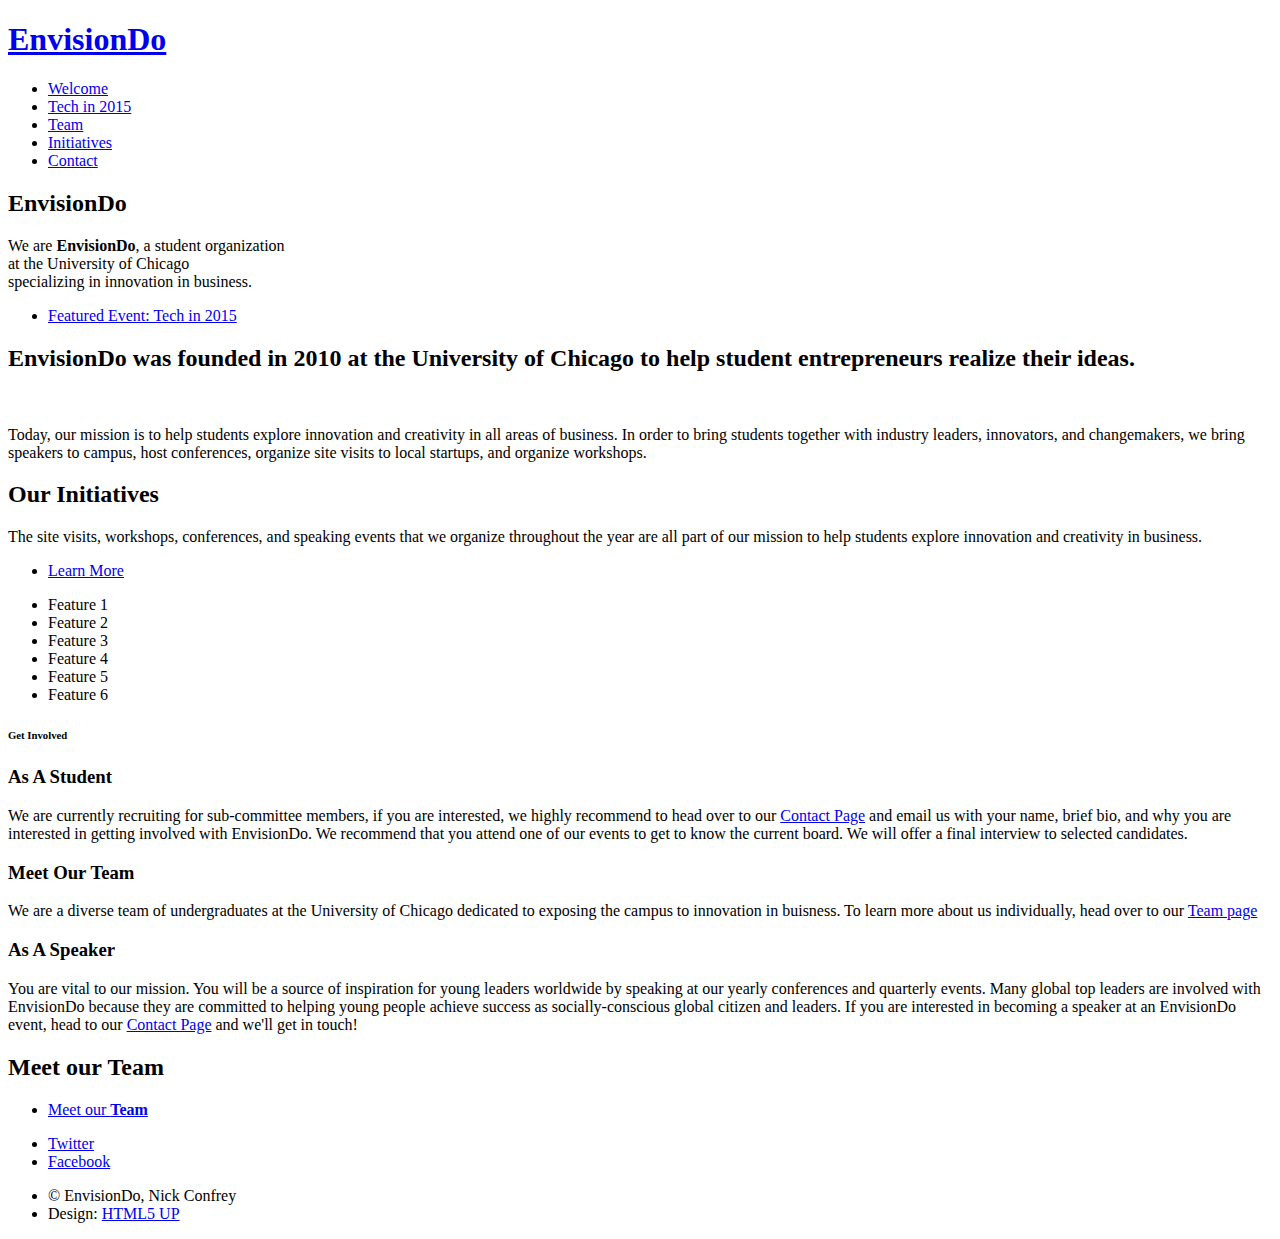
==== index.html @ 37965aa3 "took out sensitive information" ====
<!DOCTYPE HTML>
<!--
	Twenty by HTML5 UP
	html5up.net | @n33co
	Free for personal and commercial use under the CCA 3.0 license (html5up.net/license)

	Edited by Nick Confrey for EnvisionDo at the Unversity of Chicago.
-->
<html>
	<head>
		<title>EnvisionDo</title>
		<meta http-equiv="content-type" content="text/html; charset=utf-8" />
		<meta name="description" content="EnvisionDo is a student organization at the University of Chicago that promotes innovation in business." />
		<meta name="keywords" content="" />
		<!--[if lte IE 8]><script src="css/ie/html5shiv.js"></script><![endif]-->
		<script src="js/jquery.min.js"></script>
		<script src="js/jquery.dropotron.min.js"></script>
		<script src="js/jquery.scrolly.min.js"></script>
		<script src="js/jquery.scrollgress.min.js"></script>
		<script src="js/skel.min.js"></script>
		<script src="js/skel-layers.min.js"></script>
		<script src="js/init.js"></script>
		<noscript>
			<link rel="stylesheet" href="css/skel.css" />
			<link rel="stylesheet" href="css/style.css" />
			<link rel="stylesheet" href="css/style-wide.css" />
			<link rel="stylesheet" href="css/style-noscript.css" />
		</noscript>
		<!--[if lte IE 8]><link rel="stylesheet" href="css/ie/v8.css" /><![endif]-->
		<!--[if lte IE 9]><link rel="stylesheet" href="css/ie/v9.css" /><![endif]-->
	</head>
	<body class="index">
	
		<!-- Header -->
			<header id="header" class="alt">
				<h1 id="logo"><a href="index.html">EnvisionDo</a></h1>
				<nav id="nav">
					<ul>
						<li class="current"><a href="index.html">Welcome</a></li>
						<li class="techpage"><a href="TechConference.html">
							Tech in 2015</a></li>
						<li class="teampage"><a href="team.html">
							Team</a></li>
						<li class="initciativespage"><a href="initiatives.html">Initiatives</a></li>
						<li class="contactpage"><a href="contact.html">Contact</a></li>
					</ul>
				</nav>
			</header>

		<!-- Banner -->		
			<section id="banner">
				
				<!--
					".inner" is set up as an inline-block so it automatically expands
					in both directions to fit whatever's inside it. This means it won't
					automatically wrap lines, so be sure to use line breaks where
					appropriate (<br />).
				-->
				<div class="inner">
					
					<header>
						<h2>EnvisionDo</h2>
					</header>
					<p>We are <strong>EnvisionDo</strong>, a student organization
					<br />
					at the University of Chicago
					<br />
					specializing in innovation in business.</p>
					<footer>
						<ul class="buttons vertical">
							<li><a href="TechConference.html" class="button fit scrolly">Featured Event: Tech in 2015</a></li>
						</ul>
					</footer>
				
				</div>
				
			</section>
		
		<!-- Main -->
			<article id="main">

				<header class="special container">
					<span class="icon fa-bar-chart-o"></span>
					<h2>EnvisionDo was founded in 2010 at the University of Chicago to help student entrepreneurs realize their ideas. </h2>
					<br />
					<p>Today, our mission is to help students explore innovation and creativity in all areas of business. In order to bring students together with industry leaders, innovators, and changemakers, we bring speakers to campus, host conferences, organize site visits to local startups, and organize workshops.</p>
				</header>
					
				<!-- One -->
					<section class="wrapper style2 container special-alt">
						<div class="row 50%">
							<div class="8u 12u(2)">
							
								<header>
									<h2>Our Initiatives</h2>
								</header>
								<p>The site visits, workshops, conferences, and speaking events that we organize throughout the year are all part of our mission to help students explore innovation and creativity in business.</p>
								<footer>
									<ul class="buttons">
										<li><a href="initiatives.html" class="button">Learn More</a></li>
									</ul>
								</footer>
							
							</div>
							<div class="4u 12u(2) important(2)">
							
								<ul class="featured-icons">
									<li><span class="icon fa-clock-o"><span class="label">Feature 1</span></span></li>
									<li><span class="icon fa-volume-up"><span class="label">Feature 2</span></span></li>
									<li><span class="icon fa-laptop"><span class="label">Feature 3</span></span></li>
									<li><span class="icon fa-inbox"><span class="label">Feature 4</span></span></li>
									<li><span class="icon fa-lock"><span class="label">Feature 5</span></span></li>
									<li><span class="icon fa-cog"><span class="label">Feature 6</span></span></li>
								</ul>
							
							</div>				
						</div>
					</section>
					
				<!-- Two -->
					<section class="wrapper style1 container special">
						<h6> Get <strong> Involved </strong></h6>
						<div class="row">
							<div class="4u 12u(2)">
							
								<section>
									<span class="icon featured fa-check"></span>
									<header>
										<h3>As A Student</h3>
									</header>
									<p>We are currently recruiting for sub-committee members, if you are interested, we highly recommend to head over to our <a href="contact.html">Contact Page</a> and email us with your name, brief bio, and why you are interested in getting involved with EnvisionDo. We recommend that you attend one of our events to get to know the current board. We will offer a final interview to selected candidates.</p>
								</section>
							
							</div>
							<div class="4u 12u(2)">
							
								<section>
									<span class="icon featured fa-check"></span>
									<header>
										<h3>Meet Our Team</h3>
									</header>
									<p>We are a diverse team of undergraduates at the University of Chicago dedicated to exposing the campus to innovation in buisness. To learn more about us individually, head over to our <a href="team.html">Team page</a></p>
								</section>
							
							</div>
							<div class="4u 12u(2)">
							
								<section>
									<span class="icon featured fa-check"></span>
									<header>
										<h3>As A Speaker</h3>
									</header>
									<p>You are vital to our mission.

										You will be a source of inspiration for young leaders worldwide by speaking at our yearly conferences and quarterly events. Many global top leaders are involved with EnvisionDo because they are committed to helping young people achieve success as socially-conscious global citizen and leaders. If you are interested in becoming a speaker at an EnvisionDo event, head to our <a href="contact">Contact Page</a> and we'll get in touch!</p>
								</section>
							
							</div>
						</div>
					</section>
					
				<!-- Three -->
				<!--TEAM SECTION
					<section class="wrapper style3 container special">
					
						<header class="major">
							<h2>Meet our<strong>team</strong></h2>
						</header>
						
						<div class="row">
							<div class="6u 12u(2)">
							
								<section>
									<a href="#" class="image featured"><img src="images/pic01.jpg" alt="" /></a>
									<header>
										<h3>Nick Confrey</h3>
									</header>
									<p>Nick Confrey is a team member and is the best, blah blah blah. Sed tristique purus vitae volutpat commodo suscipit amet sed nibh. Proin a ullamcorper sed blandit. Sed tristique purus vitae volutpat commodo suscipit ullamcorper sed blandit lorem ipsum dolore.</p>
								</section>

							</div>
							<div class="6u 12u(2)">
							
								<section>
									<a href="#" class="image featured"><img src="images/pic02.jpg" alt="" /></a>
									<header>
										<h3>An Airport Terminal</h3>
									</header>
									<p>Sed tristique purus vitae volutpat commodo suscipit amet sed nibh. Proin a ullamcorper sed blandit. Sed tristique purus vitae volutpat commodo suscipit ullamcorper sed blandit lorem ipsum dolore.</p>
								</section>

							</div>
						</div>
						<div class="row">
							<div class="6u 12u(2)">
							
								<section>
									<a href="#" class="image featured"><img src="images/pic03.jpg" alt="" /></a>
									<header>
										<h3>Hyperspace Travel</h3>
									</header>
									<p>Sed tristique purus vitae volutpat commodo suscipit amet sed nibh. Proin a ullamcorper sed blandit. Sed tristique purus vitae volutpat commodo suscipit ullamcorper sed blandit lorem ipsum dolore.</p>
								</section>

							</div>
							<div class="6u 12u(2)">
							
								<section>
									<a href="#" class="image featured"><img src="images/pic04.jpg" alt="" /></a>
									<header>
										<h3>And Another Train</h3>
									</header>
									<p>Sed tristique purus vitae volutpat commodo suscipit amet sed nibh. Proin a ullamcorper sed blandit. Sed tristique purus vitae volutpat commodo suscipit ullamcorper sed blandit lorem ipsum dolore.</p>
								</section>

							</div>
						</div>

						<footer class="major">
							<ul class="buttons">
								<li><a href="#" class="button">See More</a></li>
							</ul>
						</footer>
					
					</section>
					-->
			</article>

		<!-- CTA -->
			<section id="cta">
			
				<header>
					<h2>Meet our <strong>Team</strong></h2>
				<footer>
					<ul class="buttons">
						<li><a href="team.html" class="button">Meet our <strong>Team</strong></a></li>
					</ul>
				</footer>
			
			</section>

		<!-- Footer -->
			<footer id="footer">
			
				<ul class="icons">
					<li><a href="https://twitter.com/EnvisionDo" class="icon circle fa-twitter"><span class="label">Twitter</span></a></li>
					<li><a href="https://www.facebook.com/EnvisionDo" class="icon circle fa-facebook"><span class="label">Facebook</span></a></li>
				</ul>
				
				<ul class="copyright">
					<li>&copy; EnvisionDo, Nick Confrey</li><li>Design: <a href="http://html5up.net">HTML5 UP</a></li>
				</ul>
			
			</footer>

	</body>
</html>
---- css/style.css ----
@import url("font-awesome.min.css");
@import url("http://fonts.googleapis.com/css?family=Lato:300,400,900");

/*
	Twenty by HTML5 UP
	html5up.net | @n33co

	Modified by Nick Confrey for EnvisionDo at the University of Chicago.
	
*/

/* Basic */

	body, #skel-layers-wrapper {
		background: #f3f6fa;
	}

	body.is-loading * {
		-moz-animation: none !important;
		-webkit-animation: none !important;
		-o-animation: none !important;
		-ms-animation: none !important;
		animation: none !important;
		-moz-transition: none !important;
		-webkit-transition: none !important;
		-o-transition: none !important;
		-ms-transition: none !important;
		transition: none !important;
	}

	body, input, select, textarea {
		color: #7c8081;
		font-family: 'Lato', sans-serif;
		font-size: 15pt;
		font-weight: 300;
		letter-spacing: 0.025em;
		line-height: 1.75em;
	}

	a {
		-moz-transition: color 0.2s ease-in-out, border-color 0.2s ease-in-out, background-color 0.2s ease-in-out;
		-webkit-transition: color 0.2s ease-in-out, border-color 0.2s ease-in-out, background-color 0.2s ease-in-out;
		-o-transition: color 0.2s ease-in-out, border-color 0.2s ease-in-out, background-color 0.2s ease-in-out;
		-ms-transition: color 0.2s ease-in-out, border-color 0.2s ease-in-out, background-color 0.2s ease-in-out;
		transition: color 0.2s ease-in-out, border-color 0.2s ease-in-out, background-color 0.2s ease-in-out;
		color: #3fb1a3;
		text-decoration: none;
		border-bottom: dotted 1px;
	}

		a:hover {
			border-bottom-color: transparent;
		}

	strong, b {
		font-weight: 400;
	}

	p, ul, ol, dl, table, blockquote {
		margin: 0 0 2em 0;
	}

	h1, h2, h3, h4, h5, h6 {
		color: inherit;
		font-weight: 300;
		line-height: 1.75em;
		margin-bottom: 1em;
		text-transform: uppercase;
	}

		h1 a, h2 a, h3 a, h4 a, h5 a, h6 a {
			color: inherit;
			text-decoration: none;
			border: 0;
		}

	h2 {
		font-size: 1.5em;
		letter-spacing: 0.1em;
	}

	h3 {
		font-size: 1.15em;
		letter-spacing: 0.025em;
	}

	sub {
		font-size: 0.8em;
		position: relative;
		top: 0.5em;
	}

	sup {
		font-size: 0.8em;
		position: relative;
		top: -0.5em;
	}

	hr {
		border-top: solid 1px rgba(124, 128, 129, 0.2);
		border: 0;
		margin-bottom: 1.5em;
	}

	blockquote {
		border-left: solid 0.5em rgba(124, 128, 129, 0.2);
		font-style: italic;
		padding: 1em 0 1em 2em;
	}

/* Section/Article */

	section.special, article.special {
		text-align: center;
	}

	header.major {
		padding-bottom: 2em;
	}

	header.special {
		margin-bottom: 5em;
		padding-top: 7em;
		position: relative;
		text-align: center;
	}

		header.special:before, header.special:after {
			border-bottom: solid 1.5px;
			border-top: solid 1.5px;
			content: '';
			height: 7px;
			opacity: 0.1;
			position: absolute;
			top: 1.75em;
			width: 43%;
		}

		header.special:before {
			left: 0;
		}

		header.special:after {
			right: 0;
		}

		header.special h2 {
			margin-bottom: 0;
		}

		header.special h2 + p {
			margin-bottom: 0;
			padding-top: 1.5em;
		}

		header.special .icon {
			cursor: default;
			height: 7em;
			left: 0;
			position: absolute;
			text-align: center;
			top: 1em;
			width: 100%;
		}

			header.special .icon:before {
				font-size: 3.5em;
				opacity: 0.35;
			}

	footer > :last-child {
		margin-bottom: 0;
	}

	footer.major {
		padding-top: 3em;
	}

/* Form */

	input[type="text"],
	input[type="password"],
	input[type="email"],
	textarea {
		-moz-transition: background-color 0.2s ease-in-out, border-color 0.2s ease-in-out;
		-webkit-transition: background-color 0.2s ease-in-out, border-color 0.2s ease-in-out;
		-o-transition: background-color 0.2s ease-in-out, border-color 0.2s ease-in-out;
		-ms-transition: background-color 0.2s ease-in-out, border-color 0.2s ease-in-out;
		transition: background-color 0.2s ease-in-out, border-color 0.2s ease-in-out;
		-moz-appearance: none;
		-webkit-appearance: none;
		-o-appearance: none;
		-ms-appearance: none;
		appearance: none;
		background: none;
		border: solid 1px rgba(124, 128, 129, 0.2);
		color: inherit;
		display: block;
		padding: 0.75em;
		text-decoration: none;
		width: 100%;
		outline: 0;
	}

		input[type="text"]:focus,
		input[type="password"]:focus,
		input[type="email"]:focus,
		textarea:focus {
			border-color: #83d3c9;
		}

	input[type="text"],
	input[type="password"],
	input[type="email"] {
		line-height: 1em;
	}

	::-webkit-input-placeholder {
		color: inherit;
		opacity: 0.5;
		position: relative;
		top: 3px;
	}

	:-moz-placeholder {
		color: inherit;
		opacity: 0.5;
	}

	::-moz-placeholder {
		color: inherit;
		opacity: 0.5;
	}

	:-ms-input-placeholder {
		color: inherit;
		opacity: 0.5;
	}

	.formerize-placeholder {
		color: rgba(124, 128, 129, 0.5) !important;
	}

/* Image */

	.image {
		border: 0;
		position: relative;
	}

		.image:before {
			background: url("images/overlay.png");
			content: '';
			height: 100%;
			left: 0;
			position: absolute;
			top: 0;
			width: 100%;
		}

		.image.fit {
			display: block;
		}

			.image.fit img {
				display: block;
				width: 100%;
			}

		.image.featured {
			display: block;
			margin: 0 0 2em 0;
			width: 100%;
			/*width: 200px;
			height: auto;*/
		}

			.image.featured img {
				display: block;
				width: 100%;
			}

/* Icon */

	.icon {
		position: relative;
	}

		.icon:before {
			-moz-osx-font-smoothing: grayscale;
			-webkit-font-smoothing: antialiased;
			font-family: FontAwesome;
			font-style: normal;
			font-weight: normal;
			text-transform: none !important;
		}

		.icon.circle {
			-moz-transition: all 0.2s ease-in-out;
			-webkit-transition: all 0.2s ease-in-out;
			-o-transition: all 0.2s ease-in-out;
			-ms-transition: all 0.2s ease-in-out;
			transition: all 0.2s ease-in-out;
			border: 0;
			border-radius: 100%;
			display: inline-block;
			font-size: 1.25em;
			height: 2.25em;
			left: 0;
			line-height: 2.25em;
			text-align: center;
			text-decoration: none;
			top: 0;
			width: 2.25em;
		}

			.icon.circle:hover {
				top: -0.2em;
			}

			.icon.circle.fa-twitter {
				background: #70aecd;
				color: white;
			}

				.icon.circle.fa-twitter:hover {
					background: #7fb7d2;
				}

			.icon.circle.fa-facebook {
				background: #7490c3;
				color: white;
			}

				.icon.circle.fa-facebook:hover {
					background: #829bc9;
				}

			.icon.circle.fa-google-plus {
				background: #db6b67;
				color: white;
			}

				.icon.circle.fa-google-plus:hover {
					background: #df7b77;
				}

			.icon.circle.fa-github {
				background: #dcad8b;
				color: white;
			}

				.icon.circle.fa-github:hover {
					background: #e1b89b;
				}

			.icon.circle.fa-dribbble {
				background: #da83ae;
				color: white;
			}

				.icon.circle.fa-dribbble:hover {
					background: #df93b8;
				}

		.icon.featured {
			cursor: default;
			display: block;
			margin: 0 0 1.5em 0;
			opacity: 0.35;
			text-align: center;
		}

			.icon.featured:before {
				font-size: 5em;
				line-height: 1em;
			}

		.icon > .label {
			display: none;
		}

/* List */

	ol.default {
		list-style: decimal;
		padding-left: 1.25em;
	}

		ol.default li {
			padding-left: 0.25em;
		}

	ul.default {
		list-style: disc;
		padding-left: 1em;
	}

		ul.default li {
			padding-left: 0.5em;
		}

	ul.icons {
		cursor: default;
	}

		ul.icons li {
			display: inline-block;
			line-height: 1em;
			padding-left: 0.5em;
		}

			ul.icons li:first-child {
				padding-left: 0;
			}

	ul.featured-icons {
		cursor: default;
		margin: -0.75em 0 0 0;
		opacity: 0.35;
		overflow: hidden;
		position: relative;
		height: 100px;
	}

	ul.logos {
		height: 10%;
		position: relative;
	}

		ul.featured-icons li {
			display: block;
			float: left;
			text-align: center;
			width: 50%;
		}

		ul.logos li {
			display: block;
			float: left;
			text-align: center;
		}

			ul.featured-icons li .icon {
				display: inline-block;
				font-size: 6.25em;
				height: 1.25em;
				line-height: 1.25em;
				width: 1em;
			}

			ul.logos li .images {
				display: inline-block;
				height: 10px;
			}

	ul.buttons {
		cursor: default;
	}

		ul.buttons:last-child {
			margin-bottom: 0;
		}

		ul.buttons li {
			display: inline-block;
			padding: 0 0 0 1.5em;
		}

			ul.buttons li:first-child {
				padding: 0;
			}

		ul.buttons.vertical li {
			display: block;
			padding: 1.5em 0 0 0;
		}

			ul.buttons.vertical li:first-child {
				padding: 0;
			}

/* Table */

	table {
		width: 100%;
	}

		table.default {
			width: 100%;
		}

			table.default tbody tr {
				border-bottom: solid 1px rgba(124, 128, 129, 0.2);
			}

			table.default td {
				padding: 0.5em 1em 0.5em 1em;
			}

			table.default th {
				font-weight: 400;
				padding: 0.5em 1em 0.5em 1em;
				text-align: left;
			}

			table.default thead {
				background: #7c8081;
				color: #fff;
			}

/* Button */

	input[type="button"],
	input[type="submit"],
	input[type="reset"],
	.button {
		-moz-appearance: none;
		-webkit-appearance: none;
		-o-appearance: none;
		-ms-appearance: none;
		appearance: none;
		-moz-transition: color 0.2s ease-in-out, border-color 0.2s ease-in-out, background-color 0.2s ease-in-out;
		-webkit-transition: color 0.2s ease-in-out, border-color 0.2s ease-in-out, background-color 0.2s ease-in-out;
		-o-transition: color 0.2s ease-in-out, border-color 0.2s ease-in-out, background-color 0.2s ease-in-out;
		-ms-transition: color 0.2s ease-in-out, border-color 0.2s ease-in-out, background-color 0.2s ease-in-out;
		transition: color 0.2s ease-in-out, border-color 0.2s ease-in-out, background-color 0.2s ease-in-out;
		background: none;
		border: solid 1px;
		color: inherit;
		cursor: pointer;
		display: inline-block;
		font-size: 0.8em;
		font-weight: 900;
		letter-spacing: 2px;
		min-width: 18em;
		padding: 0 0.75em;
		line-height: 3.75em;
		text-align: center;
		text-decoration: none;
		text-transform: uppercase;
	}

		input[type="button"]:hover,
		input[type="submit"]:hover,
		input[type="reset"]:hover,
		.button:hover {
			background: rgba(188, 202, 206, 0.15);
			border-color: inherit;
		}

		input[type="button"].special,
		input[type="submit"].special,
		input[type="reset"].special,
		.button.special {
			background: #83d3c9;
			border-color: #83d3c9;
			color: white !important;
		}

			input[type="button"].special:hover,
			input[type="submit"].special:hover,
			input[type="reset"].special:hover,
			.button.special:hover {
				background: #96dad1 !important;
				border-color: #96dad1 !important;
			}

		input[type="button"].fit,
		input[type="submit"].fit,
		input[type="reset"].fit,
		.button.fit {
			width: 100%;
		}

		input[type="button"].small,
		input[type="submit"].small,
		input[type="reset"].small,
		.button.small {
			font-size: 0.7em;
			min-width: 14em;
			padding: 0.5em 0;
		}

/* Wrapper */

	.wrapper {
		margin-bottom: 5em;
		padding: 5em;
	}

		.wrapper.style1 {
			padding: 0;
		}

		.wrapper.style2 {
			background-color: #83d3c9;
			background-image: url("images/light-bl.svg"), url("images/light-br.svg");
			background-position: bottom left, bottom right;
			background-repeat: no-repeat, no-repeat;
			background-size: 25em, 25em;
			color: white;
		}

			.wrapper.style2 .button:hover {
				background: rgba(255, 255, 255, 0.15) !important;
			}

			.wrapper.style2 .button.special {
				background: white;
				border-color: white;
				color: #83d3c9 !important;
			}

				.wrapper.style2 .button.special:hover {
					border-color: inherit !important;
					color: white !important;
				}

		.wrapper.style3 {
			background: white;
			color: inherit;
		}

		.wrapper.style4 {
			background: white;
			color: inherit;
			padding: 4em;
		}

/* Header */
	@-moz-keyframes reveal-header { 0% { top: -5em; } 100% { top: 0; } }
	@-webkit-keyframes reveal-header { 0% { top: -5em; } 100% { top: 0; } }
	@-o-keyframes reveal-header { 0% { top: -5em; } 100% { top: 0; } }
	@-ms-keyframes reveal-header { 0% { top: -5em; } 100% { top: 0; } }
	@keyframes reveal-header { 0% { top: -5em; } 100% { top: 0; } }

	#header {
		background: white;
		box-shadow: 0 1px 2px 0 rgba(0, 0, 0, 0.075);
		color: inherit;
		cursor: default;
		font-size: 0.8em;
		left: 0;
		padding: 1em 1.5em;
		position: fixed;
		top: 0;
		width: 100%;
		z-index: 10000;
	}

		#header h1 {
			font-weight: 900;
			margin: 0;
		}

			#header h1 span {
				font-weight: 300;
			}

		#header nav {
			letter-spacing: 0.075em;
			position: absolute;
			right: 1.5em;
			text-transform: uppercase;
			top: 0.75em;
		}

			#header nav ul li {
				display: inline-block;
				margin-left: 1.5em;
			}

				#header nav ul li > ul {
					display: none;
				}

				#header nav ul li a {
					border: solid 1px transparent;
					color: inherit;
					display: inline-block;
					line-height: 1em;
					padding: 0.6em 0.75em;
					text-decoration: none;
				}

				#header nav ul li input[type="button"],
				#header nav ul li input[type="submit"],
				#header nav ul li input[type="reset"],
				#header nav ul li .button {
					font-size: 1em;
					min-width: 0;
					width: auto;
				}

				#header nav ul li.submenu > a:before {
					-moz-osx-font-smoothing: grayscale;
					-webkit-font-smoothing: antialiased;
					font-family: FontAwesome;
					font-style: normal;
					font-weight: normal;
					text-transform: none !important;
				}

				#header nav ul li.submenu > a:before {
					content: '\f107';
					margin-right: 0.65em;
				}

				#header nav ul li.active > a, #header nav ul li:hover > a {
					-moz-transition: all 0.2s ease-in-out;
					-webkit-transition: all 0.2s ease-in-out;
					-o-transition: all 0.2s ease-in-out;
					-ms-transition: all 0.2s ease-in-out;
					transition: all 0.2s ease-in-out;
					background: rgba(188, 202, 206, 0.15);
				}

				#header nav ul li.current > a {
					font-weight: 900;
				}

		#header.reveal {
			-moz-animation: reveal-header 0.5s;
			-webkit-animation: reveal-header 0.5s;
			-o-animation: reveal-header 0.5s;
			-ms-animation: reveal-header 0.5s;
			animation: reveal-header 0.5s;
		}

		#header.alt {
			-moz-animation: none;
			-webkit-animation: none;
			-o-animation: none;
			-ms-animation: none;
			animation: none;
			background: transparent;
			box-shadow: none;
			color: white;
			padding: 2em 2.5em;
			position: absolute;
		}

			#header.alt nav {
				right: 2.5em;
				top: 1.75em;
			}

				#header.alt nav ul li.active > a, #header.alt nav ul li:hover > a {
					border: solid 1px;
				}

/* Dropotron */

	.dropotron {
		background: #fff;
		box-shadow: 0 1px 2px 0 rgba(0, 0, 0, 0.075);
		line-height: 2.25em;
		min-width: 13em;
		padding: 1em 0;
		text-transform: uppercase;
		margin-top: calc(-1em + 1px);
	}

		.dropotron.level-0 {
			font-size: 0.7em;
			font-weight: 400;
			margin-top: 1.5em;
		}

			.dropotron.level-0:before {
				border-bottom: solid 0.5em #fff;
				border-left: solid 0.5em transparent;
				border-right: solid 0.5em transparent;
				content: '';
				left: 0.75em;
				position: absolute;
				top: -0.45em;
			}

		.dropotron > li {
			border-top: solid 1px rgba(124, 128, 129, 0.2);
		}

			.dropotron > li > a {
				-moz-transition: none;
				-webkit-transition: none;
				-o-transition: none;
				-ms-transition: none;
				transition: none;
				color: inherit;
				text-decoration: none;
				padding: 0 1em;
				border: 0;
			}

			.dropotron > li:hover > a {
				background: #83d3c9;
				color: white;
			}

			.dropotron > li:first-child {
				border-top: 0;
			}

/* Banner */
	@-moz-keyframes reveal-banner { 0% { opacity: 0; } 100% { opacity: 1; } }
	@-webkit-keyframes reveal-banner { 0% { opacity: 0; } 100% { opacity: 1; } }
	@-o-keyframes reveal-banner { 0% { opacity: 0; } 100% { opacity: 1; } }
	@-ms-keyframes reveal-banner { 0% { opacity: 0; } 100% { opacity: 1; } }
	@keyframes reveal-banner { 0% { opacity: 0; } 100% { opacity: 1; } }

	#banner {
		background-attachment: scroll, scroll, scroll, fixed;
		background-color: #645862;
		background-image: url("images/light-bl.svg"), url("images/light-br.svg"), url("images/overlay.png"), url("../images/main.jpg");
		background-position: bottom left, bottom right, top left, top center;
		background-repeat: no-repeat, no-repeat, repeat, no-repeat;
		background-size: 25em, 25em, auto, cover;
		color: white;
		cursor: default;
		padding: 6em 0;
		text-align: center;
	}

		#banner .inner {
			-moz-animation: reveal-banner 1s 0.25s ease-in-out;
			-webkit-animation: reveal-banner 1s 0.25s ease-in-out;
			-o-animation: reveal-banner 1s 0.25s ease-in-out;
			-ms-animation: reveal-banner 1s 0.25s ease-in-out;
			animation: reveal-banner 1s 0.25s ease-in-out;
			-moz-animation-fill-mode: forwards;
			-webkit-animation-fill-mode: forwards;
			-o-animation-fill-mode: forwards;
			-ms-animation-fill-mode: forwards;
			animation-fill-mode: forwards;
			background: rgba(52, 27, 43, 0.5);
			color: white;
			display: inline-block;
			opacity: 0;
			padding: 3em;
			text-align: center;
		}

			#banner .inner header {
				display: inline-block;
				border-bottom: solid 2px;
				border-top: solid 2px;
				margin: 0 0 2em 0;
				padding: 3px 0 3px 0;
			}

				#banner .inner header h2 {
					border-bottom: solid 2px;
					border-top: solid 2px;
					font-size: 2.5em;
					font-weight: 900;
					letter-spacing: 0.2em;
					margin: 0;
					padding-left: 0.05em;
					position: relative;
					text-transform: uppercase;
				}

			#banner .inner p {
				letter-spacing: 0.1em;
				margin: 0;
				text-transform: uppercase;
			}

				#banner .inner p a {
					color: inherit;
					font-weight: 400;
					text-decoration: none;
				}

			#banner .inner footer {
				margin: 2em 0 0 0;
			}

/* Main */

	#main {
		background-image: url("images/dark-tl.svg"), url("images/dark-tr.svg"), url("images/dark-bl.svg"), url("images/dark-br.svg");
		background-position: top left, top right, bottom left, bottom right;
		background-repeat: no-repeat;
		background-size: 25em;
		padding: 7em 0;
	}

		#main > :last-child {
			margin-bottom: 0;
		}

		#main .sidebar section {
			border-top: solid 1px rgba(124, 128, 129, 0.2);
			margin: 3em 0 0 0;
			padding: 3em 0 0 0;
		}

			#main .sidebar section:first-child {
				border-top: 0;
				padding-top: 0;
				margin-top: 0;
			}

	body.index #main {
		padding-top: 5em;
	}

/* CTA */

	#cta {
		/*background-attachment: scroll, scroll, scroll, fixed;*/
		background-color: #645862;
		background-image: url("images/light-tl.svg"), url("images/light-tr.svg"), url("images/overlay.png"), url("../images/board_full.jpg");
		background-position: center;
		/*background-position: top left, top right, top left, bottom center;*/
		background-repeat: no-repeat, no-repeat, repeat, no-repeat;
		background-size: 25em, 25em, auto, cover;
		color: white;
		padding: 7em;
		text-align: center;
	}

		#cta header {
			margin-bottom: 2em;
		}

/* Footer */

	#footer {
		background: #e8eef4;
		color: #7c8081;
		padding: 5em 5em 10em 5em;
		text-align: center;
	}

		#footer .copyright {
			font-size: 0.8em;
			line-height: 1em;
		}

			#footer .copyright a {
				color: inherit;
			}

			#footer .copyright li {
				display: inline-block;
				margin-left: 1em;
				padding-left: 1em;
				border-left: dotted 1px;
			}

				#footer .copyright li:first-child {
					margin: 0;
					padding: 0;
					border: 0;
				}

/* Layer */

	#topButton .toggle {
		height: 100%;
		left: 0;
		position: absolute;
		text-align: center;
		top: 0;
		width: 100%;
	}

		#topButton .toggle:before {
			-moz-osx-font-smoothing: grayscale;
			-webkit-font-smoothing: antialiased;
			font-family: FontAwesome;
			font-style: normal;
			font-weight: normal;
			text-transform: none !important;
		}

		#topButton .toggle:before {
			color: white;
			content: '\f039';
			font-size: 0.75em;
			height: 30px;
			left: 0;
			line-height: 30px;
			opacity: 0.5;
			position: absolute;
			top: 0;
			width: 100%;
			z-index: 1;
		}

		#topButton .toggle:after {
			background: rgba(163, 169, 170, 0.75);
			border-radius: 0 0 4px 4px;
			content: '';
			height: 30px;
			left: 50%;
			margin-left: -40px;
			position: absolute;
			top: 0;
			width: 80px;
		}

	#sideButton .toggle {
		height: 100%;
		left: 0;
		position: absolute;
		text-align: center;
		top: 0;
		width: 100%;
	}

		#sideButton .toggle:before {
			-moz-osx-font-smoothing: grayscale;
			-webkit-font-smoothing: antialiased;
			font-family: FontAwesome;
			font-style: normal;
			font-weight: normal;
			text-transform: none !important;
		}

		#sideButton .toggle:before {
			color: white;
			content: '\f039';
			font-size: 1em;
			height: 40px;
			left: 10px;
			line-height: 40px;
			opacity: 0.5;
			position: absolute;
			top: 11px;
			width: 60px;
			z-index: 1;
		}

		#sideButton .toggle:after {
			background: rgba(163, 169, 170, 0.75);
			border-radius: 2px;
			content: '';
			height: 40px;
			left: 10px;
			position: absolute;
			top: 10px;
			width: 60px;
		}

	#topPanel,
	#sidePanel {
		background: #1c2021;
		color: white;
		font-size: 0.8em;
		letter-spacing: 0.075em;
		text-transform: uppercase;
	}

		#topPanel nav,
		#sidePanel nav {
			padding: 0.25em 0.5em 1em 0.5em;
		}

		#topPanel .link,
		#sidePanel .link {
			border: 0;
			border-top: solid 1px rgba(255, 255, 255, 0.05);
			color: inherit;
			display: block;
			height: 3em;
			line-height: 3em;
			opacity: 0.75;
			text-decoration: none;
		}

			#topPanel .link.depth-0,
			#sidePanel .link.depth-0 {
				font-weight: 900;
			}

			#topPanel .link:first-child,
			#sidePanel .link:first-child {
				border-top: 0;
			}

		#topPanel .indent-1,
		#sidePanel .indent-1 {
			display: inline-block;
			width: 1em;
		}

		#topPanel .indent-2,
		#sidePanel .indent-2 {
			display: inline-block;
			width: 2em;
		}

		#topPanel .indent-3,
		#sidePanel .indent-3 {
			display: inline-block;
			width: 3em;
		}

		#topPanel .indent-4,
		#sidePanel .indent-4 {
			display: inline-block;
			width: 4em;
		}

		#topPanel .indent-5,
		#sidePanel .indent-5 {
			display: inline-block;
			width: 5em;
		}
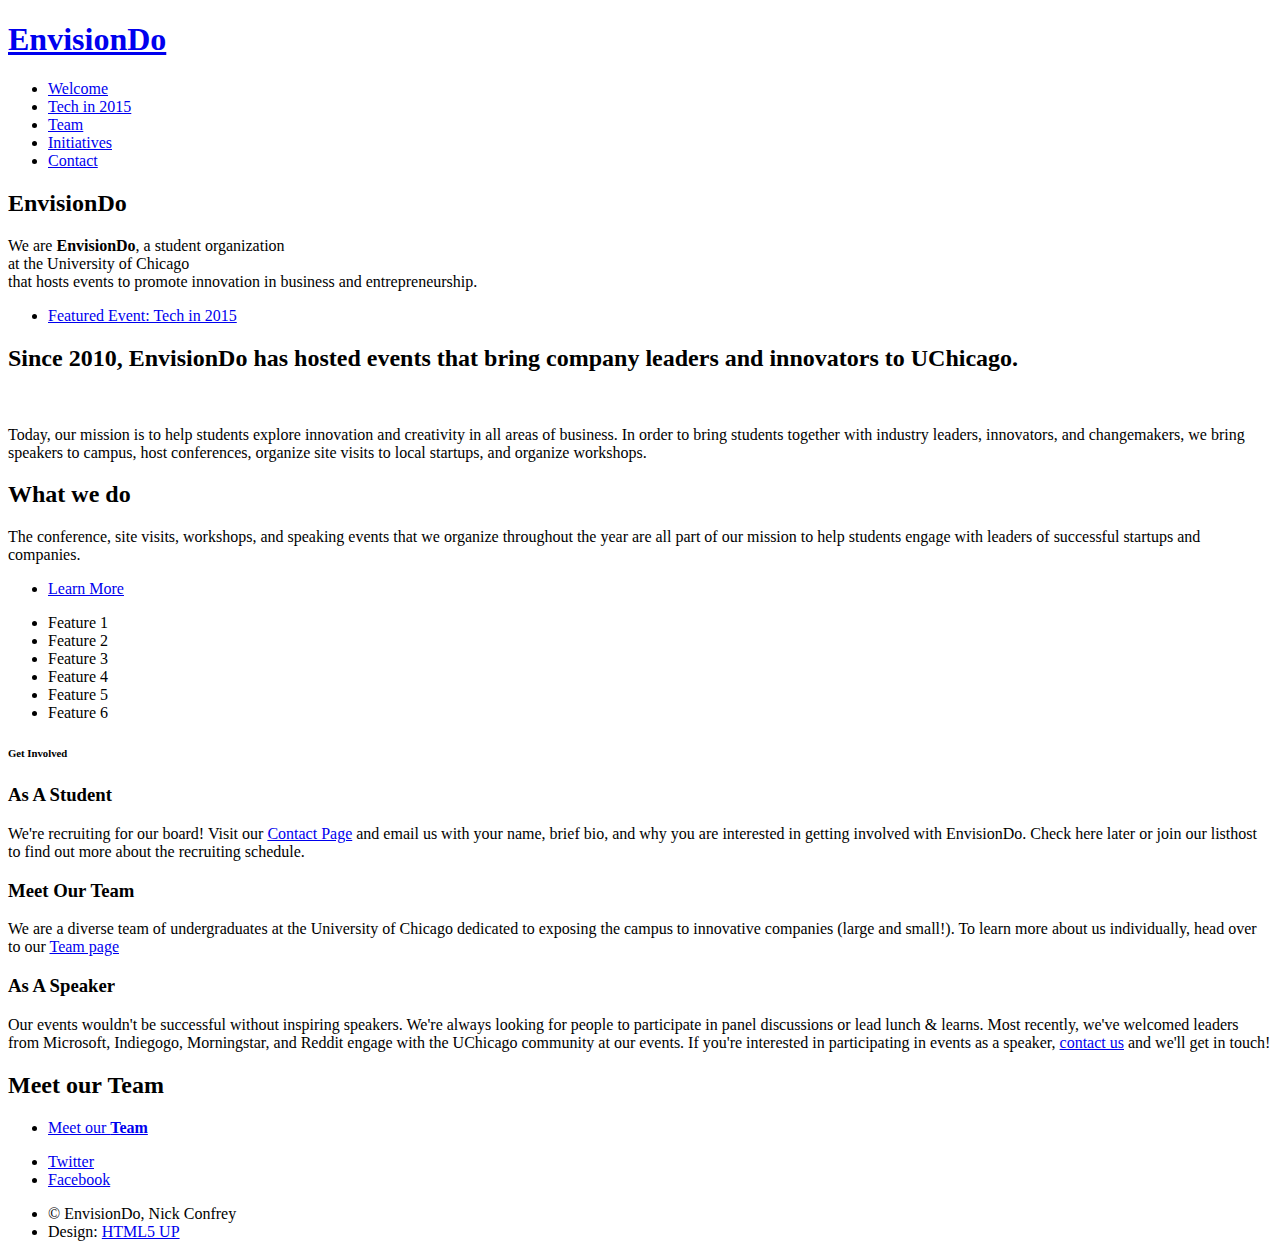
==== commit 4afbd3f9: "Update index.html with small changes in copy" ====
--- a/index.html
+++ b/index.html
@@ -65,7 +65,7 @@
 					<br />
 					at the University of Chicago
 					<br />
-					specializing in innovation in business.</p>
+					that hosts events to promote innovation in business and entrepreneurship.</p>
 					<footer>
 						<ul class="buttons vertical">
 							<li><a href="TechConference.html" class="button fit scrolly">Featured Event: Tech in 2015</a></li>
@@ -81,9 +81,11 @@
 
 				<header class="special container">
 					<span class="icon fa-bar-chart-o"></span>
-					<h2>EnvisionDo was founded in 2010 at the University of Chicago to help student entrepreneurs realize their ideas. </h2>
+					<h2>Since 2010, EnvisionDo has hosted events that bring company leaders and innovators to UChicago.</h2>
 					<br />
-					<p>Today, our mission is to help students explore innovation and creativity in all areas of business. In order to bring students together with industry leaders, innovators, and changemakers, we bring speakers to campus, host conferences, organize site visits to local startups, and organize workshops.</p>
+					<p>Today, our mission is to help students explore innovation and creativity in all areas of business. 
+					In order to bring students together with industry leaders, innovators, and changemakers, we bring speakers to campus, 
+					host conferences, organize site visits to local startups, and organize workshops.</p>
 				</header>
 					
 				<!-- One -->
@@ -92,9 +94,9 @@
 							<div class="8u 12u(2)">
 							
 								<header>
-									<h2>Our Initiatives</h2>
+									<h2>What we do</h2>
 								</header>
-								<p>The site visits, workshops, conferences, and speaking events that we organize throughout the year are all part of our mission to help students explore innovation and creativity in business.</p>
+								<p>The conference, site visits, workshops, and speaking events that we organize throughout the year are all part of our mission to help students engage with leaders of successful startups and companies.</p>
 								<footer>
 									<ul class="buttons">
 										<li><a href="initiatives.html" class="button">Learn More</a></li>
@@ -128,7 +130,7 @@
 									<header>
 										<h3>As A Student</h3>
 									</header>
-									<p>We are currently recruiting for sub-committee members, if you are interested, we highly recommend to head over to our <a href="contact.html">Contact Page</a> and email us with your name, brief bio, and why you are interested in getting involved with EnvisionDo. We recommend that you attend one of our events to get to know the current board. We will offer a final interview to selected candidates.</p>
+									<p>We're recruiting for our board! Visit our <a href="contact.html">Contact Page</a> and email us with your name, brief bio, and why you are interested in getting involved with EnvisionDo. Check here later or join our listhost to find out more about the recruiting schedule.</p>
 								</section>
 							
 							</div>
@@ -139,7 +141,7 @@
 									<header>
 										<h3>Meet Our Team</h3>
 									</header>
-									<p>We are a diverse team of undergraduates at the University of Chicago dedicated to exposing the campus to innovation in buisness. To learn more about us individually, head over to our <a href="team.html">Team page</a></p>
+									<p>We are a diverse team of undergraduates at the University of Chicago dedicated to exposing the campus to innovative companies (large and small!). To learn more about us individually, head over to our <a href="team.html">Team page</a></p>
 								</section>
 							
 							</div>
@@ -150,9 +152,10 @@
 									<header>
 										<h3>As A Speaker</h3>
 									</header>
-									<p>You are vital to our mission.
-
-										You will be a source of inspiration for young leaders worldwide by speaking at our yearly conferences and quarterly events. Many global top leaders are involved with EnvisionDo because they are committed to helping young people achieve success as socially-conscious global citizen and leaders. If you are interested in becoming a speaker at an EnvisionDo event, head to our <a href="contact">Contact Page</a> and we'll get in touch!</p>
+									<p> Our events wouldn't be successful without inspiring speakers. We're always looking for people to participate in panel discussions or lead lunch & learns. Most recently, we've 
+										welcomed leaders from Microsoft, Indiegogo, Morningstar, and Reddit engage with the UChicago community at our events. If
+										you're interested in participating in events as a speaker, <a href="contact">contact us</a> 
+										and we'll get in touch!</p>
 								</section>
 							
 							</div>
@@ -254,4 +257,4 @@
 			</footer>
 
 	</body>
-</html>+</html>
--- a/css/style.css
+++ b/css/style.css
@@ -109,6 +109,11 @@
 	}
 
 /* Section/Article */
+
+.schedule {
+	margin-top: -100px;
+	text-align: center;
+}
 
 	section.special, article.special {
 		text-align: center;
@@ -600,6 +605,7 @@
 			background-repeat: no-repeat, no-repeat;
 			background-size: 25em, 25em;
 			color: white;
+			text-align: left;
 		}
 
 			.wrapper.style2 .button:hover {
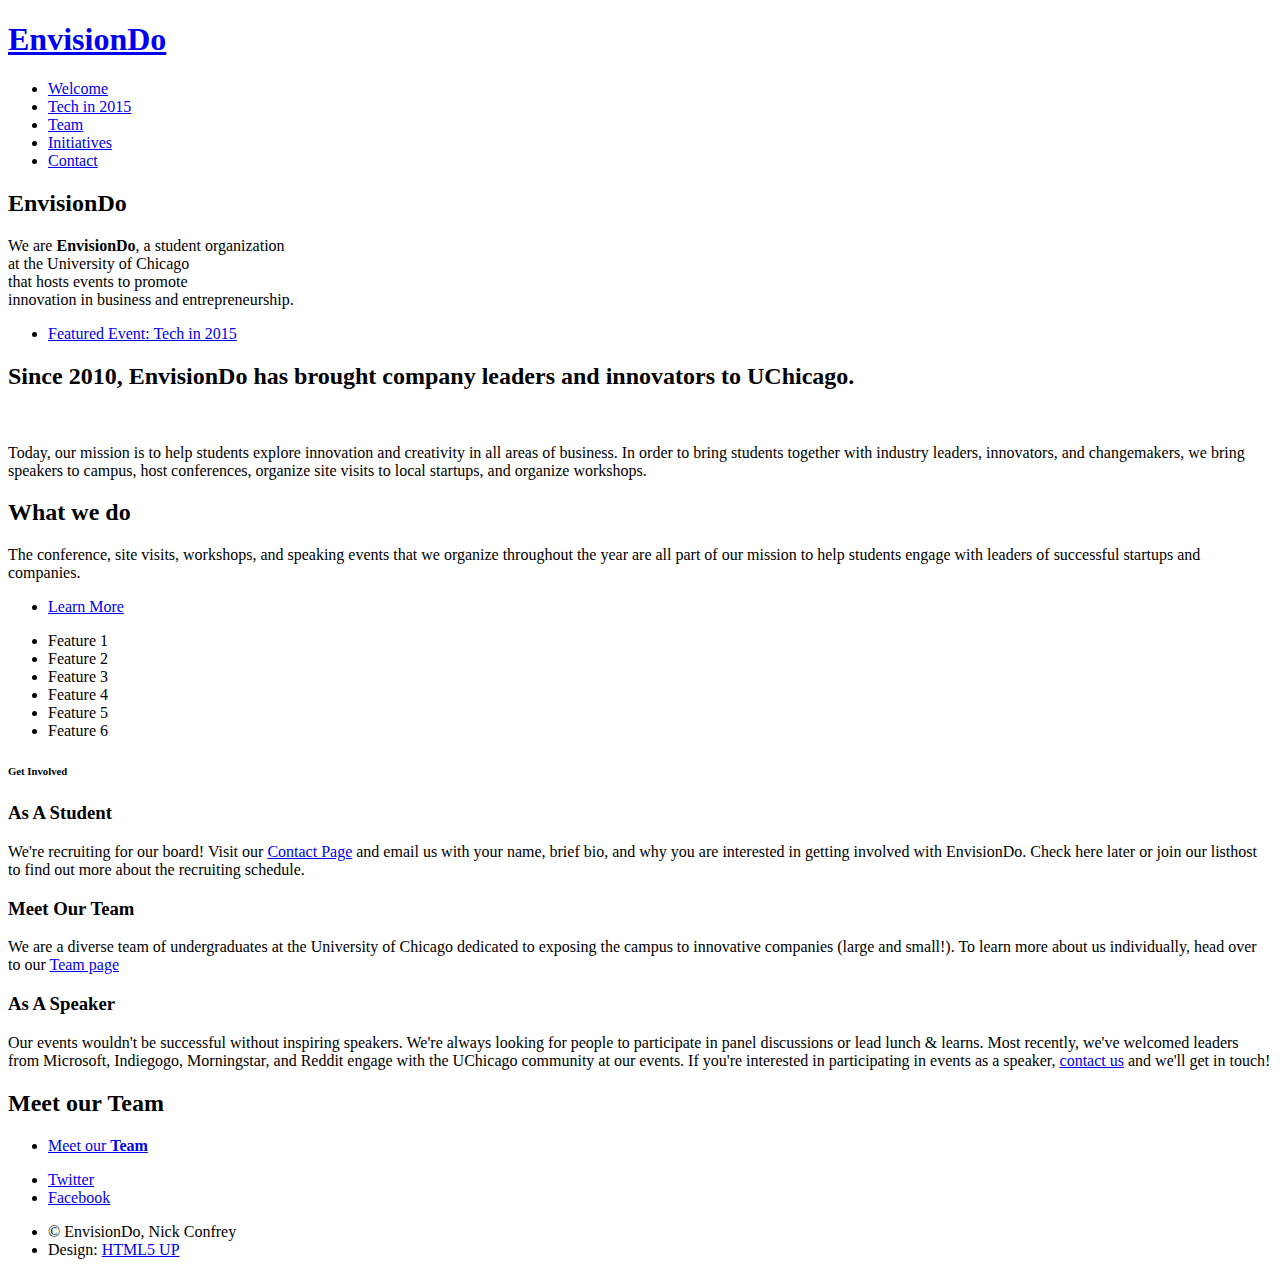
==== commit 07a6818f: "update index.html with line break" ====
--- a/index.html
+++ b/index.html
@@ -65,7 +65,9 @@
 					<br />
 					at the University of Chicago
 					<br />
-					that hosts events to promote innovation in business and entrepreneurship.</p>
+					that hosts events to promote 
+					<br/>
+					innovation in business and entrepreneurship.</p>
 					<footer>
 						<ul class="buttons vertical">
 							<li><a href="TechConference.html" class="button fit scrolly">Featured Event: Tech in 2015</a></li>
@@ -81,7 +83,7 @@
 
 				<header class="special container">
 					<span class="icon fa-bar-chart-o"></span>
-					<h2>Since 2010, EnvisionDo has hosted events that bring company leaders and innovators to UChicago.</h2>
+					<h2>Since 2010, EnvisionDo has brought company leaders and innovators to UChicago.</h2>
 					<br />
 					<p>Today, our mission is to help students explore innovation and creativity in all areas of business. 
 					In order to bring students together with industry leaders, innovators, and changemakers, we bring speakers to campus, 
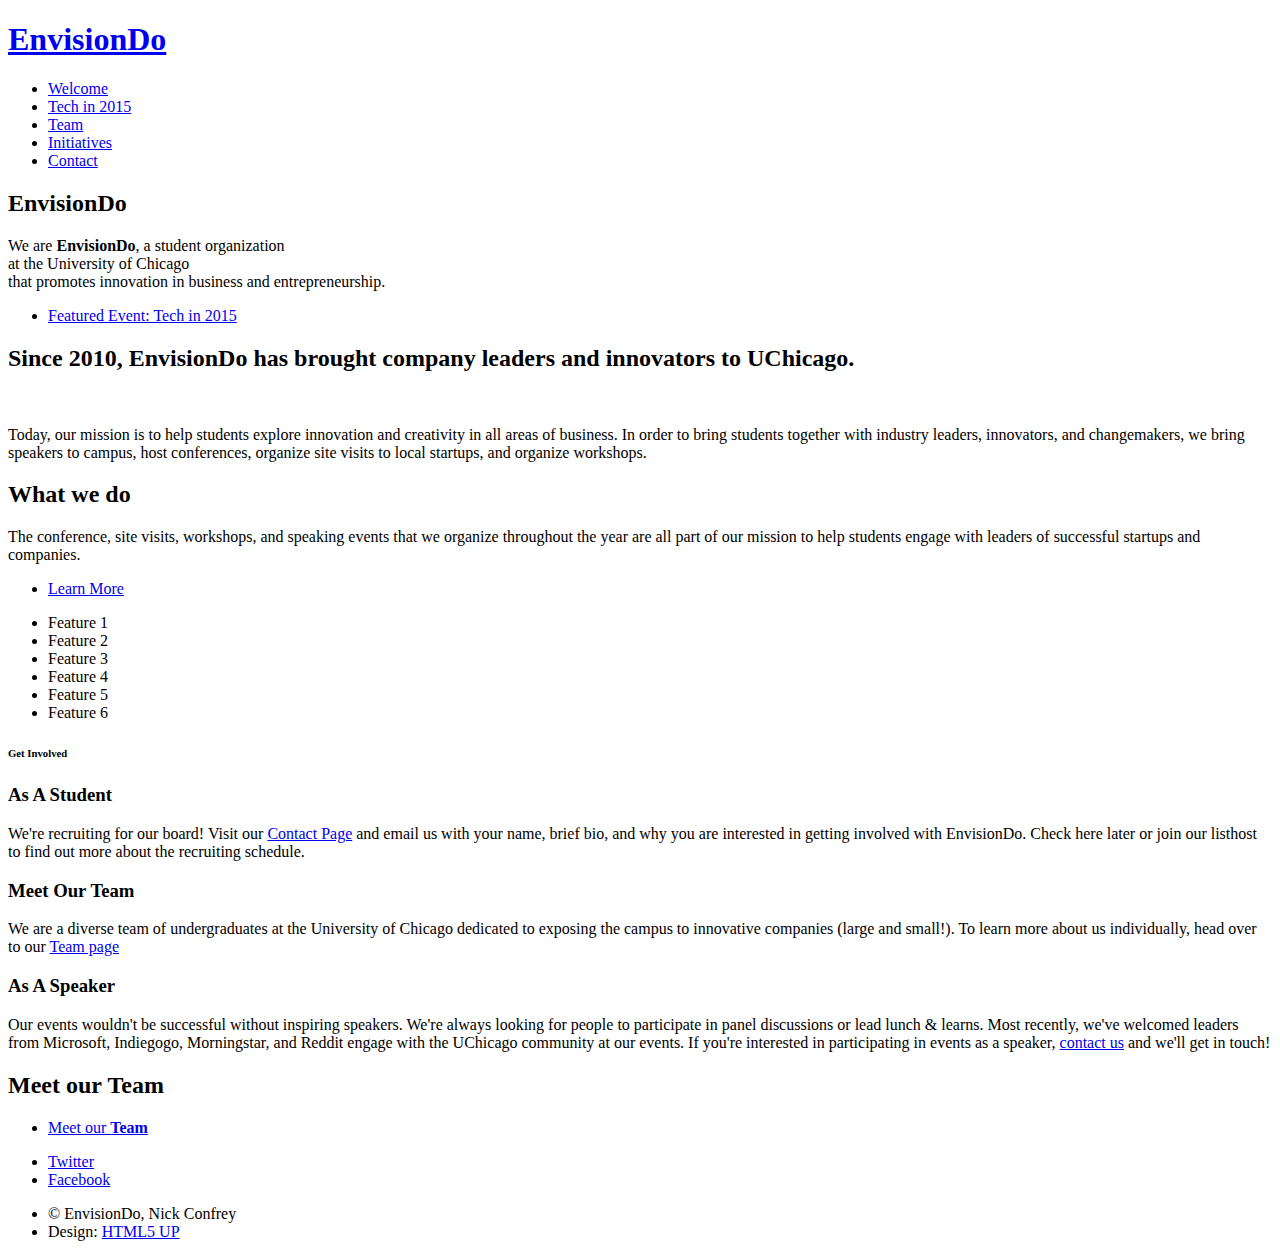
==== commit e12b51d6: "update index.html with copy changes" ====
--- a/index.html
+++ b/index.html
@@ -65,9 +65,7 @@
 					<br />
 					at the University of Chicago
 					<br />
-					that hosts events to promote 
-					<br/>
-					innovation in business and entrepreneurship.</p>
+					that promotes innovation in business and entrepreneurship.</p>
 					<footer>
 						<ul class="buttons vertical">
 							<li><a href="TechConference.html" class="button fit scrolly">Featured Event: Tech in 2015</a></li>
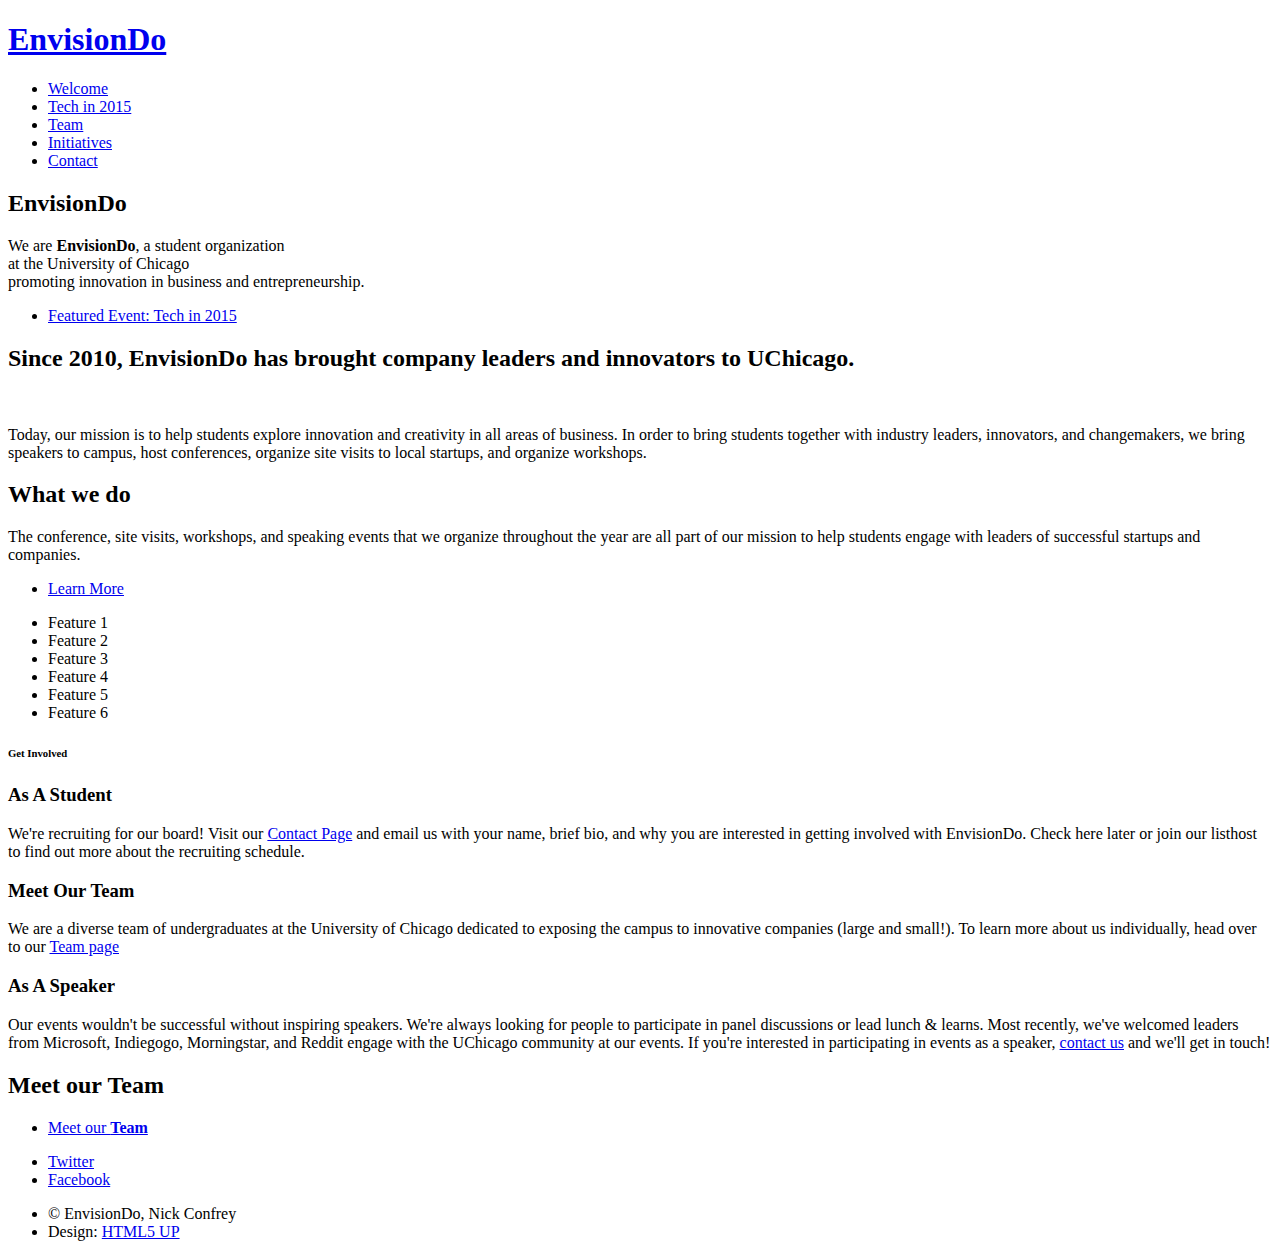
==== commit 295b31ef: "update index.html" ====
--- a/index.html
+++ b/index.html
@@ -65,7 +65,7 @@
 					<br />
 					at the University of Chicago
 					<br />
-					that promotes innovation in business and entrepreneurship.</p>
+					promoting innovation in business and entrepreneurship.</p>
 					<footer>
 						<ul class="buttons vertical">
 							<li><a href="TechConference.html" class="button fit scrolly">Featured Event: Tech in 2015</a></li>
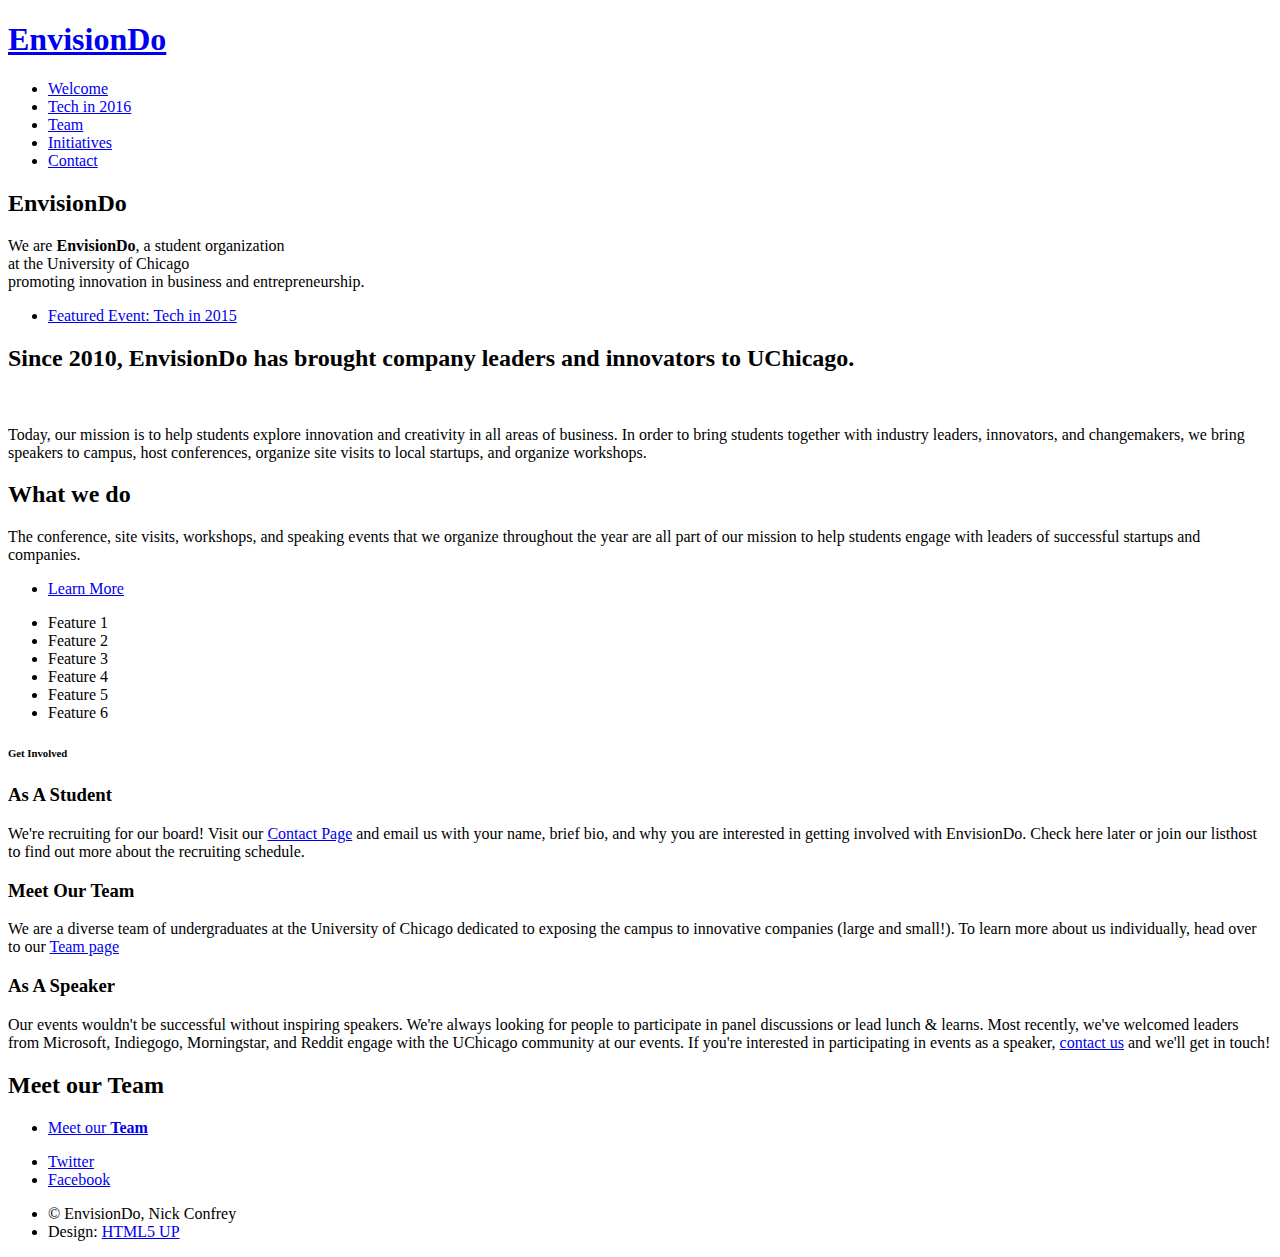
==== commit e2a14799: "updating all pages to new conference" ====
--- a/index.html
+++ b/index.html
@@ -37,8 +37,8 @@
 				<nav id="nav">
 					<ul>
 						<li class="current"><a href="index.html">Welcome</a></li>
-						<li class="techpage"><a href="TechConference.html">
-							Tech in 2015</a></li>
+						<li class="techpage"><a href="TechConference2016.html">
+							Tech in 2016</a></li>
 						<li class="teampage"><a href="team.html">
 							Team</a></li>
 						<li class="initciativespage"><a href="initiatives.html">Initiatives</a></li>
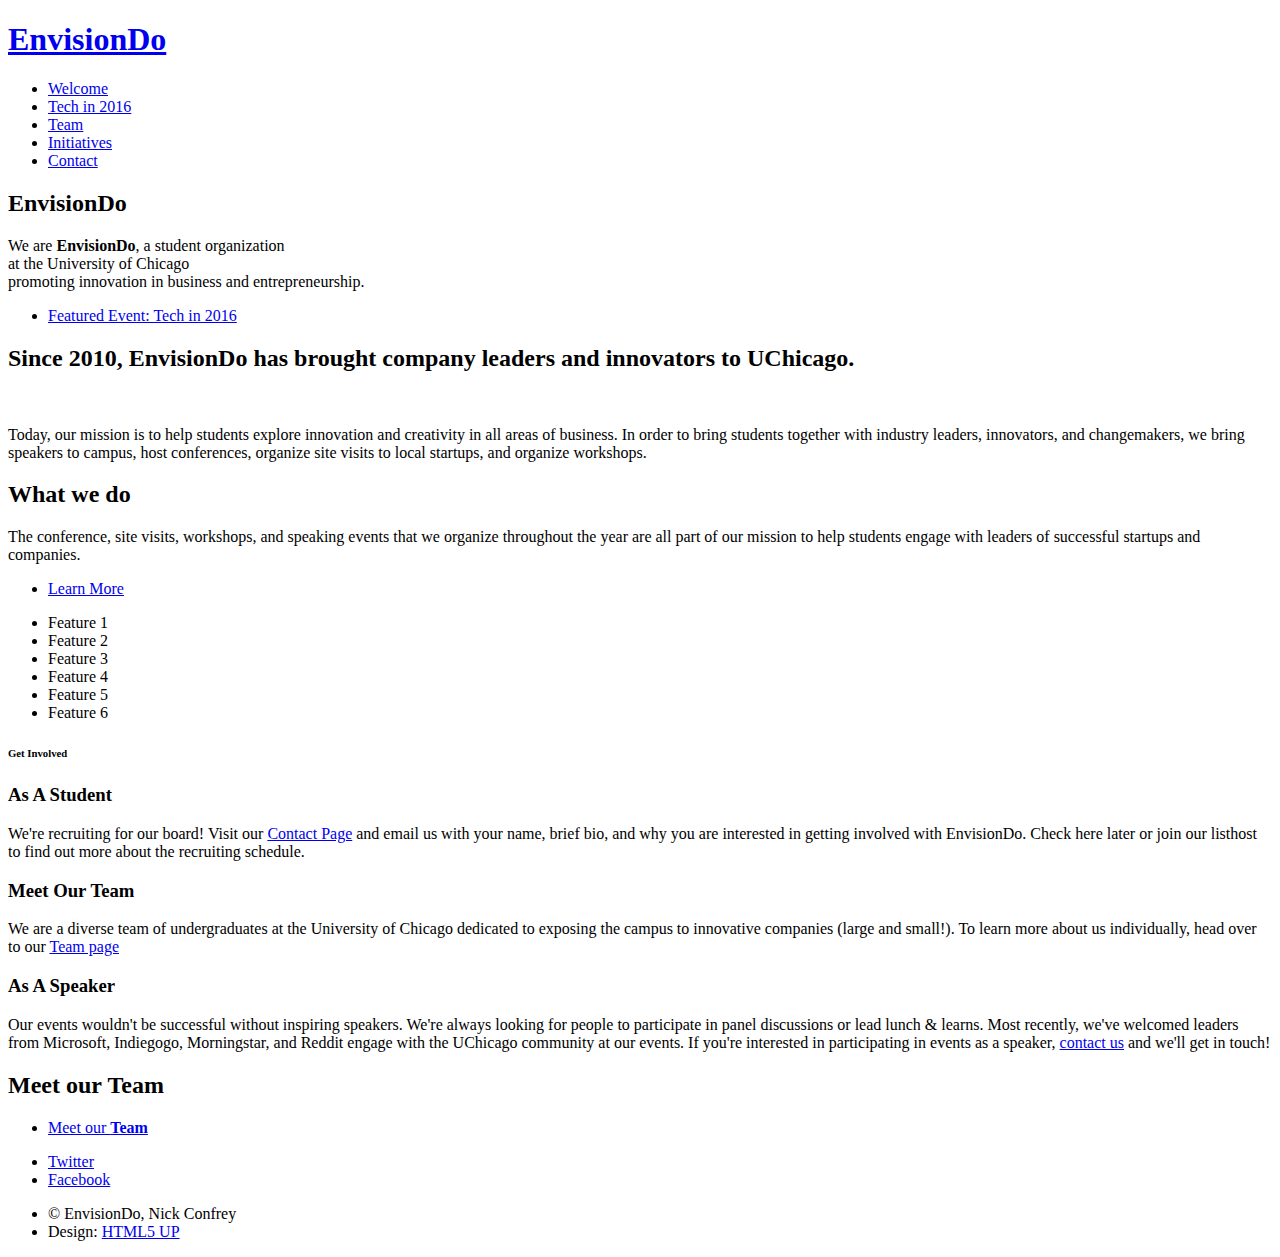
==== commit e1368475: "full front page" ====
--- a/index.html
+++ b/index.html
@@ -68,7 +68,7 @@
 					promoting innovation in business and entrepreneurship.</p>
 					<footer>
 						<ul class="buttons vertical">
-							<li><a href="TechConference.html" class="button fit scrolly">Featured Event: Tech in 2015</a></li>
+							<li><a href="TechConference2016.html" class="button fit scrolly">Featured Event: Tech in 2016</a></li>
 						</ul>
 					</footer>
 				
